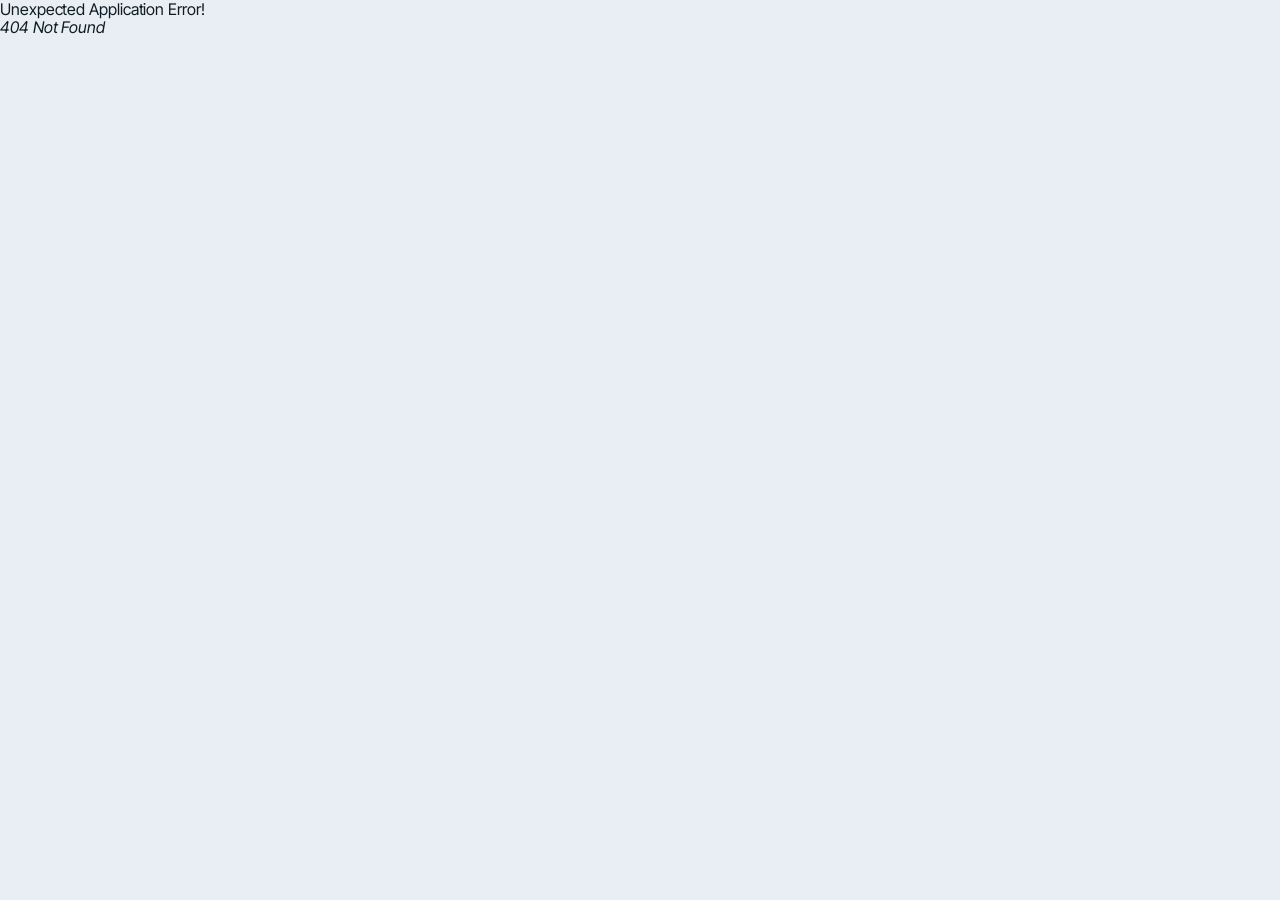
==== index.html @ 85f93913 "deploy: ffa6165eda4ad480bfbca660528a3c4649304b9e" ====
<!doctype html>
<html lang="en">
  <head>
    <meta charset="UTF-8" />
    <meta name="viewport" content="width=device-width, initial-scale=1.0" />
    <link rel="icon" type="image/png" href="/logo-mark.png" />
    <title>Айк'Брут — Miniature Schnauzer Kennel</title>
    <link rel="preconnect" href="https://fonts.googleapis.com" />
    <link rel="preconnect" href="https://fonts.gstatic.com" crossorigin />
    <link
      href="https://fonts.googleapis.com/css2?family=Fraunces:ital,opsz,wght@0,9..144,400;0,9..144,500;0,9..144,600;0,9..144,700;1,9..144,400;1,9..144,500&family=Inter+Tight:wght@300;400;500;600;700&family=JetBrains+Mono:wght@400;500&display=swap"
      rel="stylesheet"
    />
    <script>
      // Restore path from GitHub Pages 404 redirect
      var r = new URLSearchParams(window.location.search).get('r')
      if (r) window.history.replaceState(null, '', r)
    </script>
    <script type="module" crossorigin src="/assets/index-BwVFyBFy.js"></script>
    <link rel="stylesheet" crossorigin href="/assets/index-DZxSz7o3.css">
  </head>
  <body>
    <div id="root"></div>
  </body>
</html>
---- assets/index-DZxSz7o3.css ----
*,*:before,*:after{box-sizing:border-box}html{line-height:1.15;-webkit-text-size-adjust:100%}html,body{margin:0;padding:0;overflow-x:hidden}body{min-height:100vh}h1,h2,h3,h4,h5,h6{margin:0;font-size:inherit;font-weight:inherit}p,blockquote,figure{margin:0}address{font-style:inherit}abbr[title]{text-decoration:underline dotted;cursor:help}b,strong{font-weight:bolder}code,kbd,samp,pre{font-family:inherit;font-size:1em}small{font-size:80%}sub,sup{font-size:75%;line-height:0;position:relative;vertical-align:baseline}sub{bottom:-.25em}sup{top:-.5em}a{color:inherit;text-decoration:none;background-color:transparent}img,svg,video,canvas,audio,iframe,embed,object{display:block;max-width:100%}img,video{height:auto}ul,ol{list-style:none;margin:0;padding:0}dl,dd,dt{margin:0}table{border-collapse:collapse;border-spacing:0}th{font-weight:inherit;text-align:left}td,th{padding:0}button,input,optgroup,select,textarea{font:inherit;color:inherit;margin:0}button,select{text-transform:none}button{background:none;border:0;padding:0;cursor:pointer;-webkit-appearance:button}button::-moz-focus-inner,[type=button]::-moz-focus-inner,[type=reset]::-moz-focus-inner,[type=submit]::-moz-focus-inner{border-style:none;padding:0}input,textarea{background:none;border:0;outline:0}textarea{resize:vertical}fieldset{border:0;margin:0;padding:0}legend{padding:0}[type=number]::-webkit-inner-spin-button,[type=number]::-webkit-outer-spin-button{height:auto}[type=search]{-webkit-appearance:textfield;outline-offset:-2px}[type=search]::-webkit-search-decoration{-webkit-appearance:none}::-webkit-file-upload-button{-webkit-appearance:button;font:inherit}summary{display:list-item;cursor:pointer}details{display:block}[hidden]{display:none}hr{box-sizing:content-box;height:0;overflow:visible;border:0;border-top:1px solid;margin:0}pre{overflow:auto}::selection{background:var(--accent, #2A6FDB);color:#fff}:root{--bone: #E8EEF3;--paper: #EFF3F7;--paper-2: #D5DDE5;--card: #FFFFFF;--ink: #0F1B26;--ink-2: #475569;--ink-3: #94A3B8;--accent: #2A6FDB;--accent-deep: #1B4FA0;--accent-light: #5B95E8;--brass: #0E7C8A;--brass-light: #5BB5BF;--nav-bg: #0F1B26;--nav-fg: #E8EEF3;--rule: rgba(15, 27, 38, .16);--rule-strong: rgba(15, 27, 38, .32);--shadow: 0 4px 20px rgba(15, 27, 38, .1);--shadow-lg: 0 12px 40px rgba(15, 27, 38, .18);--stripe-a: #D5DDE5;--stripe-b: #E8EEF3;--font-serif: "Fraunces", Georgia, serif;--font-body: "Inter Tight", system-ui, sans-serif;--font-mono: "JetBrains Mono", "Courier New", monospace;--container-max: 1440px;--gutter: 48px;--radius: 5px;--radius-pill: 999px}@media(max-width:1100px){:root{--gutter: 28px}}@media(max-width:720px){:root{--gutter: 22px}}body{background:var(--bone);color:var(--ink);font-family:var(--font-body);-webkit-font-smoothing:antialiased;letter-spacing:-.005em}#root{min-height:100vh;display:flex;flex-direction:column}.app{display:flex;flex-direction:column;min-height:100vh}.container{max-width:var(--container-max);margin:0 auto;padding:0 var(--gutter)}.container--pad{padding-top:64px;padding-bottom:96px}.view-fade{animation:fade .38s cubic-bezier(.2,.8,.2,1) both;flex:1}@keyframes fade{0%{opacity:0;transform:translateY(8px)}to{opacity:1;transform:none}}.serif{font-family:var(--font-serif);font-variation-settings:"SOFT" 100}.mono{font-family:var(--font-mono)}.kicker{font-size:11px;letter-spacing:.08em;color:var(--ink-2);text-transform:uppercase;font-family:var(--font-mono)}.kicker--light{color:var(--brass-light)}.h3{font-size:22px;font-weight:600;letter-spacing:-.01em;margin:32px 0 10px;font-family:var(--font-serif)}.stripes{position:relative;width:100%;overflow:hidden;background:var(--stripe-b)}.stripes svg{display:block}.stripe-fg{fill:var(--stripe-a)}.stripes--rust .stripe-fg{fill:color-mix(in oklab,var(--accent) 35%,var(--stripe-a))}.stripes--ochre .stripe-fg{fill:color-mix(in oklab,var(--brass) 40%,var(--stripe-a))}.stripes--moss .stripe-fg{fill:color-mix(in oklab,#6F7A45 30%,var(--stripe-a))}.stripes--umber .stripe-fg{fill:color-mix(in oklab,#5A3B26 40%,var(--stripe-a))}.stripes__tag{position:absolute;left:14px;bottom:12px;font-size:10px;letter-spacing:.08em;font-family:var(--font-mono);color:var(--ink-2);background:#ffffffbf;padding:5px 9px;border-radius:2px}.wm{display:inline-flex;align-items:center;gap:14px;color:inherit}.wm__icon{width:44px;height:44px;object-fit:contain;transition:transform .32s cubic-bezier(.2,.8,.2,1);filter:brightness(0) invert(1)}.wm:hover .wm__icon{transform:rotate(-5deg)}.wm__stack{display:flex;flex-direction:column;gap:2px}.wm__name{font-size:22px;font-weight:600;letter-spacing:-.02em;line-height:1;font-family:var(--font-serif);font-variation-settings:"SOFT" 100}.wm__apos{color:var(--accent-light);padding:0 1px}.wm__sub{font-size:9.5px;letter-spacing:.16em;text-transform:uppercase;color:var(--brass-light);opacity:.85;font-family:var(--font-mono)}.wm--footer .wm__name{font-size:32px}.wm--footer .wm__icon{width:60px;height:60px}.wm--footer .wm__sub{font-size:11px}.nav{position:sticky;top:0;z-index:50;background:var(--nav-bg);color:var(--nav-fg);box-shadow:0 4px 24px #0000002e}.nav__inner{max-width:var(--container-max);margin:0 auto;padding:14px var(--gutter);display:flex;align-items:center;justify-content:space-between;gap:32px}.nav__brand{display:flex;align-items:center;cursor:pointer}.nav__links{display:flex;align-items:center;gap:4px}.nav__link{position:relative;padding:10px 18px;font-size:13px;font-weight:500;letter-spacing:.12em;text-transform:uppercase;color:#e8eef3a6;border-radius:4px;transition:all .2s ease}.nav__link:hover{color:var(--brass-light);background:#e8eef30f}.nav__link.is-active{color:var(--accent-light);background:#2a6fdb2e}.lang-toggle{padding:8px 14px;margin-left:8px;font-size:11px;font-weight:600;letter-spacing:.14em;text-transform:uppercase;color:#e8eef38c;border:1px solid rgba(232,238,243,.18);border-radius:4px;transition:all .2s ease}.lang-toggle:hover{color:var(--bone);border-color:#e8eef366;background:#e8eef30f}.nav__burger{display:none;flex-direction:column;justify-content:center;align-items:center;gap:5px;width:40px;height:40px;padding:0;background:transparent;border:none;cursor:pointer;flex-shrink:0}.nav__burger span{display:block;width:22px;height:2px;background:var(--bone);border-radius:2px;transition:transform .25s ease,opacity .25s ease}.nav--open .nav__burger span:nth-child(1){transform:translateY(7px) rotate(45deg)}.nav--open .nav__burger span:nth-child(2){opacity:0}.nav--open .nav__burger span:nth-child(3){transform:translateY(-7px) rotate(-45deg)}.nav__drawer{position:fixed;top:0;left:0;right:0;bottom:0;background:var(--nav-bg);display:flex;flex-direction:column;padding:80px var(--gutter) 40px;z-index:49;transform:translate(100%);transition:transform .28s cubic-bezier(.4,0,.2,1);overflow-y:auto;pointer-events:none}.nav--open .nav__drawer{transform:translate(0);pointer-events:auto}.nav__drawer nav{display:flex;flex-direction:column;gap:4px}.nav__drawer-link{display:block;padding:16px 0;font-size:22px;font-weight:600;letter-spacing:.06em;text-transform:uppercase;color:#e8eef3a6;border-bottom:1px solid rgba(232,238,243,.08);transition:color .18s ease}.nav__drawer-link:hover,.nav__drawer-link.is-active{color:var(--accent-light)}.nav__drawer-foot{margin-top:32px}.nav__drawer-foot .lang-toggle{margin-left:0}.nav__backdrop{position:fixed;top:0;right:0;bottom:0;left:0;z-index:48;background:#0006;-webkit-backdrop-filter:blur(2px);backdrop-filter:blur(2px)}.btn{display:inline-flex;align-items:center;gap:10px;padding:14px 22px;font-size:14px;font-weight:500;border-radius:4px;transition:all .22s ease}.btn--primary{background:var(--accent);color:#fff;box-shadow:0 4px 16px #2a6fdb47}.btn--primary:hover{background:var(--accent-deep);transform:translateY(-2px);box-shadow:0 8px 24px #2a6fdb5c}.btn--ghost{border:1.5px solid var(--rule-strong);color:var(--ink)}.btn--ghost:hover{border-color:var(--ink);background:#0f1b260a}.btn--cream{background:var(--bone);color:var(--ink)}.btn--cream:hover{background:var(--paper);transform:translateY(-2px)}.btn--lg{padding:17px 28px;font-size:15px}.btn--sm{padding:10px 16px;font-size:13px}.btn__arr{transition:transform .24s cubic-bezier(.2,.8,.2,1)}.btn:hover .btn__arr{transform:translate(4px)}.chip{display:inline-flex;align-items:center;padding:4px 10px;font-size:10.5px;font-weight:500;letter-spacing:.06em;text-transform:uppercase;border-radius:999px;background:#0f1b260f;color:var(--ink-2);border:1px solid var(--rule);font-family:var(--font-mono)}.chip--gold{background:#b487281f;color:#7a5c10;border-color:#b4872847}.chip--lg{padding:6px 14px;font-size:11px}.badge{display:inline-flex;align-items:center;gap:8px;padding:6px 14px;font-size:11px;letter-spacing:.12em;text-transform:uppercase;font-weight:600;border-radius:999px;font-family:var(--font-mono)}.badge--accent{background:var(--accent);color:#fff}.badge__dot{width:6px;height:6px;border-radius:999px;background:#ffffffd9}.link-arrow{display:inline-flex;align-items:center;gap:8px;font-size:12px;letter-spacing:.1em;text-transform:uppercase;color:var(--accent);border-bottom:1px solid var(--accent);padding-bottom:2px;font-family:var(--font-mono);transition:gap .24s cubic-bezier(.2,.8,.2,1)}.link-arrow:hover{gap:12px}.card{background:var(--card);border:1px solid var(--rule);border-radius:6px;padding:24px 26px;box-shadow:var(--shadow)}.card--inset{background:var(--paper-2);border:0;box-shadow:none}.card--accent{background:var(--accent);color:#fff;border:0}.card--accent .card__h{color:#fff}.card__h{font-size:14px;letter-spacing:.04em;margin:0 0 16px;font-weight:600;font-family:var(--font-serif)}.card__p{margin:0 0 16px;font-size:14px;line-height:1.6;opacity:.88}.dl{display:flex;flex-direction:column}.dl>div{display:flex;justify-content:space-between;padding:9px 0;border-bottom:1px solid var(--rule);font-size:13px}.dl>div:last-child{border-bottom:0;padding-bottom:0}.dl dt{color:var(--ink-2);font-family:var(--font-mono);letter-spacing:.04em;font-size:11px;text-transform:uppercase}.dl dd{margin:0;font-weight:500;color:var(--ink)}.dl dd.ok{color:#3d6b3f}.bare{list-style:none;padding:0;margin:0;display:flex;flex-direction:column;gap:10px;font-size:14px}.bare a:hover{color:var(--accent-light)}.bare li strong{font-family:var(--font-serif);font-weight:600;font-size:16px}.page__header{background:var(--ink);color:var(--bone);padding:56px var(--gutter)}.page__header-inner{max-width:var(--container-max);margin:0 auto}.page__title{margin:14px 0 8px;font-size:clamp(40px,5.6vw,80px);line-height:1;letter-spacing:-.025em;font-weight:500;max-width:18ch;font-family:var(--font-serif);font-variation-settings:"SOFT" 100}.page__sub{margin:0;font-size:15px;color:#e8eef3ad;max-width:60ch}.section{padding:72px var(--gutter);max-width:var(--container-max);margin:0 auto}.section--paper{background:var(--paper);max-width:100%}.section--paper .section__inner{max-width:var(--container-max);margin:0 auto}.section__head{display:flex;align-items:flex-end;justify-content:space-between;gap:24px;margin-bottom:40px;flex-wrap:wrap}.section__title{margin:8px 0 0;font-size:clamp(32px,3.6vw,52px);letter-spacing:-.02em;line-height:1.05;font-weight:500;font-family:var(--font-serif);font-variation-settings:"SOFT" 100}.hero{padding:72px var(--gutter) 96px;max-width:var(--container-max);margin:0 auto}.hero__grid{display:grid;grid-template-columns:1.2fr 1fr;gap:72px;align-items:center}.hero__title{font-size:clamp(40px,5.4vw,84px);line-height:1.02;letter-spacing:-.025em;font-weight:500;margin:24px 0 28px;text-wrap:pretty;font-family:var(--font-serif);font-variation-settings:"SOFT" 100}.hero__title em{font-style:italic;color:var(--accent)}.hero__lede{font-size:18px;line-height:1.6;color:var(--ink-2);max-width:56ch;margin:0 0 32px}.hero__cta{display:flex;gap:12px;margin-bottom:56px;flex-wrap:wrap}.hero__stats{display:grid;grid-template-columns:repeat(4,1fr);padding-top:32px;border-top:1px solid var(--rule)}.hstat{padding:0 16px;border-left:1px solid var(--rule)}.hstat:first-child{border-left:0;padding-left:0}.hstat__n{font-size:44px;font-weight:600;line-height:1;letter-spacing:-.03em;color:var(--accent);font-family:var(--font-serif)}.hstat__l{font-size:10px;letter-spacing:.12em;text-transform:uppercase;color:var(--ink-2);margin-top:8px;font-family:var(--font-mono)}.hero__pic{position:relative}.hero__pic .stripes{border-radius:4px;box-shadow:var(--shadow-lg)}.hero__badge{position:absolute;right:-16px;bottom:32px;background:var(--ink);color:var(--bone);padding:22px 26px;border-radius:4px;box-shadow:var(--shadow-lg);display:flex;align-items:baseline;gap:14px}.hero__badge-n{font-size:56px;line-height:.9;font-weight:600;color:var(--accent-light);letter-spacing:-.04em;font-family:var(--font-serif)}.hero__badge-l{font-size:10px;letter-spacing:.16em;text-transform:uppercase;line-height:1.3;font-family:var(--font-mono)}.dogs-grid{display:grid;grid-template-columns:repeat(4,1fr);gap:24px}.dogs-grid--full{gap:28px}.dogcard{background:var(--card);border:1px solid var(--rule);border-radius:6px;overflow:hidden;cursor:pointer;outline:none;box-shadow:var(--shadow);transition:transform .32s cubic-bezier(.2,.8,.2,1),box-shadow .32s ease,border-color .22s ease;display:flex;flex-direction:column}.dogcard:hover,.dogcard:focus{transform:translateY(-6px);box-shadow:var(--shadow-lg);border-color:var(--accent)}.dogcard__pic{position:relative}.dogcard__role{position:absolute;left:12px;top:12px;padding:4px 10px;font-size:10px;letter-spacing:.1em;text-transform:uppercase;background:#0f1b26c7;color:var(--bone);border-radius:2px;-webkit-backdrop-filter:blur(4px);backdrop-filter:blur(4px);font-family:var(--font-mono)}.dogcard__body{padding:18px 20px 20px;display:flex;flex-direction:column;gap:8px}.dogcard__name{margin:0;font-size:19px;font-weight:600;letter-spacing:-.015em;line-height:1.2;font-family:var(--font-serif)}.dogcard__meta{font-size:11px;letter-spacing:.06em;color:var(--ink-2);display:flex;gap:6px;flex-wrap:wrap;font-family:var(--font-mono)}.dogcard__titles{display:flex;gap:6px;flex-wrap:wrap;margin-top:4px}.dogcard__note{margin:8px 0 0;font-size:13px;line-height:1.55;color:var(--ink-2)}.dogcard__reg{font-size:10px;color:var(--ink-3);letter-spacing:.04em}.dogcard__badge{position:absolute;right:10px;bottom:10px;padding:4px 8px;font-size:9px;letter-spacing:.1em;text-transform:uppercase;border-radius:2px;font-family:var(--font-mono);font-weight:600}.dogcard__badge--veteran{background:#b487282e;color:#7a5c10}.dogcard__badge--memory{background:#0f1b268c;color:var(--bone)}.dogcard--veteran{opacity:.82}.dogcard--veteran:hover,.dogcard--veteran:focus{opacity:1}.dogcard--memory{filter:grayscale(1);opacity:.65}.dogcard--memory:hover,.dogcard--memory:focus{opacity:.9}.status{position:absolute;right:12px;top:12px;padding:5px 10px;font-size:10px;letter-spacing:.08em;text-transform:uppercase;border-radius:2px;font-family:var(--font-mono);-webkit-backdrop-filter:blur(4px);backdrop-filter:blur(4px)}.status--open{background:#3d6b3feb;color:#fff}.status--hold{background:#b48728eb;color:var(--ink)}.status--kept{background:#0f1b26c7;color:var(--bone)}.split{display:grid;grid-template-columns:1fr 1.2fr;gap:64px;align-items:start}.split__title{margin:16px 0 0;font-size:clamp(36px,4.2vw,64px);letter-spacing:-.025em;line-height:1.02;font-weight:500;max-width:12ch;font-family:var(--font-serif);font-variation-settings:"SOFT" 100}.split__title em{font-style:italic;color:var(--accent)}.split__p{font-size:17px;line-height:1.65;margin:0 0 18px;max-width:56ch}.news-grid{display:grid;grid-template-columns:repeat(3,1fr);gap:24px}.newscard{background:var(--card);border:1px solid var(--rule);border-radius:6px;overflow:hidden;cursor:pointer;box-shadow:var(--shadow);transition:transform .32s cubic-bezier(.2,.8,.2,1),box-shadow .32s ease,border-color .22s ease;outline:none}.newscard:hover,.newscard:focus{transform:translateY(-4px);box-shadow:var(--shadow-lg);border-color:var(--accent)}.newscard__body{padding:22px 24px 24px}.newscard__head{display:flex;gap:8px;align-items:center;font-size:11px;letter-spacing:.06em;color:var(--ink-2);margin-bottom:10px;font-family:var(--font-mono)}.newscard__tag{color:var(--accent);font-weight:600}.newscard__title{margin:0 0 8px;font-size:20px;line-height:1.25;letter-spacing:-.012em;font-weight:500;font-family:var(--font-serif)}.newscard__body-p{margin:0;font-size:14px;line-height:1.6;color:var(--ink-2)}.cta{background:var(--ink);color:var(--bone);padding:96px var(--gutter)}.cta__inner{max-width:760px}.cta__title{margin:12px 0 20px;font-size:clamp(40px,5vw,72px);letter-spacing:-.025em;font-weight:500;line-height:1;font-family:var(--font-serif);font-variation-settings:"SOFT" 100}.cta__p{margin:0 0 32px;font-size:18px;line-height:1.6;color:#e8eef3c7;max-width:60ch}.page__body{display:grid;grid-template-columns:1.5fr 1fr;gap:80px}.page__col p{font-size:16px;line-height:1.7;margin:0 0 16px}.page__col .lede{font-size:21px;line-height:1.5;margin-bottom:28px;color:var(--ink)}.page__aside{position:sticky;top:110px;align-self:flex-start;display:flex;flex-direction:column;gap:20px}.filters{background:var(--paper);border-bottom:1px solid var(--rule)}.filters__inner{max-width:var(--container-max);margin:0 auto;padding:22px var(--gutter);display:flex;gap:8px;flex-wrap:wrap}.fchip{padding:8px 16px;font-size:11px;letter-spacing:.08em;text-transform:uppercase;border:1.5px solid var(--rule);border-radius:999px;background:var(--card);color:var(--ink-2);transition:all .2s ease;font-family:var(--font-mono)}.fchip:hover{border-color:var(--ink-3);color:var(--ink)}.fchip.is-on{background:var(--accent);color:#fff;border-color:var(--accent)}.profile-hero{background:var(--ink);color:var(--bone);padding:56px var(--gutter) 48px;position:relative;overflow:hidden}.profile-hero:before{content:"";position:absolute;top:0;right:0;bottom:0;left:0;background:linear-gradient(135deg,rgba(42,111,219,.18),transparent 60%);pointer-events:none}.profile-hero__inner{position:relative;max-width:var(--container-max);margin:0 auto}.back{display:inline-flex;align-items:center;gap:8px;font-size:12px;letter-spacing:.06em;color:#e8eef3b3;padding:8px 14px;border:1px solid rgba(232,238,243,.2);border-radius:999px;margin-bottom:32px;transition:all .2s ease;font-family:var(--font-mono)}.back:hover{color:var(--brass-light);border-color:var(--brass-light);background:#e8eef30f}.profile-top{display:grid;grid-template-columns:280px 1fr;gap:48px;align-items:flex-start}.profile-photo{position:relative;border-radius:6px;overflow:hidden;border:3px solid var(--accent);box-shadow:var(--shadow-lg)}.profile-callsign{font-size:12px;letter-spacing:.08em;color:var(--brass-light);font-style:italic;font-family:var(--font-mono)}.profile-name{font-size:clamp(40px,5.4vw,72px);margin:8px 0 16px;line-height:1;letter-spacing:-.025em;font-weight:600;font-family:var(--font-serif);font-variation-settings:"SOFT" 100}.profile-line{display:flex;gap:8px;font-size:12px;letter-spacing:.06em;color:#e8eef3b3;margin-bottom:6px;flex-wrap:wrap;font-family:var(--font-mono)}.profile-chips{display:flex;gap:8px;flex-wrap:wrap;margin-top:22px}.profile-chips .chip--gold{background:#5b95e829;color:var(--accent-light);border-color:#5b95e866}.tabs{background:var(--paper);border-bottom:2px solid var(--rule)}.tabs__inner{max-width:var(--container-max);margin:0 auto;display:flex;padding:0 var(--gutter);overflow-x:auto;overflow-y:hidden}.tab{padding:18px 24px;font-size:12px;letter-spacing:.1em;text-transform:uppercase;color:var(--ink-2);border-bottom:2.5px solid transparent;margin-bottom:-2px;transition:all .2s ease;white-space:nowrap;font-family:var(--font-mono)}.tab:hover{color:var(--ink)}.tab.is-on{color:var(--accent);border-bottom-color:var(--accent)}.photos{display:grid;grid-template-columns:repeat(4,1fr);gap:14px}.photos__thumb{border-radius:4px;overflow:hidden;cursor:pointer;transition:transform .22s ease}.photos__thumb:hover{transform:scale(1.02)}.photos__main{grid-column:span 2;grid-row:span 2}.lightbox{position:fixed;top:0;right:0;bottom:0;left:0;z-index:200;background:#0f1b26eb;display:flex;align-items:center;justify-content:center;animation:fade .2s ease both}.lightbox__img{position:relative;max-width:min(860px,90vw);width:100%}.lightbox__close{position:fixed;top:24px;right:28px;color:#e8eef3b3;font-size:28px;line-height:1;transition:color .15s}.lightbox__close:hover{color:var(--bone)}.lightbox__nav{position:fixed;top:50%;transform:translateY(-50%);color:#e8eef399;font-size:28px;padding:16px 20px;transition:color .15s}.lightbox__nav:hover{color:var(--bone)}.lightbox__nav--prev{left:8px}.lightbox__nav--next{right:8px}.desc{display:grid;grid-template-columns:1fr 340px;gap:48px;align-items:flex-start}.desc__text p{font-size:16px;line-height:1.75;margin:0 0 8px}.desc__side{display:flex;flex-direction:column;gap:18px;position:sticky;top:110px}.ach{display:flex;flex-wrap:wrap;gap:10px}.ach__badge{position:relative;padding:9px 16px;border:1.5px solid var(--rule-strong);border-radius:var(--radius);font-family:var(--font-mono);font-size:12px;font-weight:600;letter-spacing:.1em;text-transform:uppercase;cursor:default;transition:border-color .15s}.ach__badge:hover{border-color:var(--ink)}.ach__badge:hover .ach__tip{opacity:1}.ach__tip{position:absolute;bottom:calc(100% + 8px);left:50%;transform:translate(-50%);background:var(--ink);color:var(--bone);font-size:11px;font-weight:400;letter-spacing:.04em;text-transform:none;white-space:nowrap;padding:6px 12px;border-radius:3px;opacity:0;pointer-events:none;transition:opacity .15s}.ach__tip:after{content:"";position:absolute;top:100%;left:50%;transform:translate(-50%);border:5px solid transparent;border-top-color:var(--ink)}.bracket{display:grid;grid-template-columns:minmax(220px,1.1fr) 56px minmax(220px,1.1fr) 56px minmax(220px,1.1fr);grid-template-rows:22px repeat(4,100px);column-gap:0;row-gap:0;overflow-x:auto;margin-top:24px}.bracket__col-l{font-size:10px;letter-spacing:.14em;text-transform:uppercase;color:var(--ink-3);font-family:var(--font-mono);align-self:end;padding-bottom:6px}.bracket__svg{width:100%;height:100%;color:var(--rule-strong);display:block;overflow:visible}.bnode{background:var(--card);border:1px solid var(--rule);border-radius:8px;padding:14px 18px;min-height:78px;display:flex;flex-direction:column;justify-content:center;box-shadow:var(--shadow);min-width:0;transition:transform .22s ease,border-color .22s ease,box-shadow .22s ease}.bnode:hover{border-color:var(--accent);transform:translateY(-2px);box-shadow:var(--shadow-lg);position:relative;z-index:2}.bnode--self{background:var(--accent);border-color:var(--accent);color:#fff;min-height:88px}.bnode--self:hover{background:var(--accent-deep);border-color:var(--accent-deep)}.bnode--sm{min-height:70px;padding:12px 16px}.bnode--link{cursor:pointer;text-decoration:none;color:inherit}.bnode__role{font-size:9.5px;letter-spacing:.12em;text-transform:uppercase;color:var(--accent);font-family:var(--font-mono);margin-bottom:4px}.bnode--self .bnode__role{color:#ffffffc7}.bnode__name{font-family:var(--font-serif);font-size:15px;font-weight:600;line-height:1.25;letter-spacing:-.005em;margin:0;overflow:hidden;text-overflow:ellipsis;white-space:nowrap;min-width:0}.bnode__meta{font-family:var(--font-mono);font-size:11px;color:var(--ink-2);letter-spacing:.04em;margin:4px 0 0;overflow:hidden;text-overflow:ellipsis;white-space:nowrap;min-width:0}.bnode--self .bnode__meta{color:#ffffffa6}.bracket-mobile{display:none;flex-direction:column;gap:10px;margin-top:24px}.bracket-mobile__indent{display:flex;flex-direction:column;gap:10px;padding-left:20px;border-left:2px solid var(--rule);margin:10px 0 0 20px}.litters{display:grid;grid-template-columns:repeat(3,1fr);gap:18px;margin-top:16px}.litter{background:var(--card);border:1px solid var(--rule);border-radius:6px;padding:22px 24px;box-shadow:var(--shadow);transition:all .22s ease}.litter:hover{border-color:var(--accent);transform:translateY(-3px)}.litter h4{margin:6px 0 8px;font-size:18px;font-weight:600;font-family:var(--font-serif)}.litter__meta{display:flex;gap:8px;font-size:11px;color:var(--ink-2);margin-bottom:12px;letter-spacing:.04em;font-family:var(--font-mono)}.litter__status{font-size:12px;color:var(--accent);font-weight:500}.litter-meta{font-size:12px;letter-spacing:.06em;color:var(--ink-2);padding:8px 14px;background:var(--paper-2);border-radius:999px;font-family:var(--font-mono)}.planned{margin-top:88px;padding-top:56px;border-top:1px solid var(--rule)}.planned__grid{display:grid;grid-template-columns:repeat(3,1fr);gap:18px;margin-top:32px}.planned__card{display:flex;flex-direction:column;gap:10px}.planned__t{margin:4px 0;font-size:22px;font-weight:600;font-family:var(--font-serif)}.planned__meta{display:flex;gap:8px;font-size:12px;color:var(--ink-2);letter-spacing:.04em;font-family:var(--font-mono)}.news-list{display:grid;grid-template-columns:1fr 320px;gap:48px;align-items:flex-start}.news-list__main{display:flex;flex-direction:column;gap:24px}.entry{display:grid;grid-template-columns:280px 1fr;gap:28px;background:var(--card);border:1px solid var(--rule);border-radius:6px;overflow:hidden;cursor:pointer;box-shadow:var(--shadow);transition:all .32s cubic-bezier(.2,.8,.2,1);outline:none}.entry:hover,.entry:focus{transform:translateY(-3px);box-shadow:var(--shadow-lg);border-color:var(--accent)}.entry__pic{height:100%}.entry__pic .stripes{height:100%;min-height:180px}.entry__body{padding:24px 28px 24px 0;display:flex;flex-direction:column;gap:10px}.entry__meta{display:flex;gap:8px;font-size:11px;letter-spacing:.06em;color:var(--ink-2);font-family:var(--font-mono)}.entry__tag{color:var(--accent);font-weight:600}.entry__title{margin:0;font-size:clamp(22px,2.4vw,30px);letter-spacing:-.015em;line-height:1.18;font-weight:500;font-family:var(--font-serif)}.entry__p{margin:0;font-size:14px;line-height:1.6;color:var(--ink-2);max-width:60ch}.entry__more{font-size:11px;letter-spacing:.08em;color:var(--accent);margin-top:4px;display:inline-flex;gap:6px;font-family:var(--font-mono)}.entry__more span{transition:transform .24s cubic-bezier(.2,.8,.2,1);display:inline-block}.entry:hover .entry__more span{transform:translate(4px)}.news-list__side{display:flex;flex-direction:column;gap:18px;position:sticky;top:110px}.sub{display:flex;gap:8px}.sub__in{flex:1;padding:11px 14px;background:#ffffff2e;border:1px solid rgba(255,255,255,.3);border-radius:4px;color:#fff;font-size:12px;font-family:var(--font-mono)}.sub__in::placeholder{color:#fff9}.sub__in:focus{outline:0;border-color:#fff;background:#ffffff47}.guide{list-style:none;padding:0;margin:0;max-width:920px}.step{display:grid;grid-template-columns:120px 1fr;gap:32px;padding:36px 0;border-bottom:1px solid var(--rule)}.step:last-child{border-bottom:0}.step__n{font-size:56px;font-weight:600;color:var(--accent);letter-spacing:-.02em;line-height:1;font-family:var(--font-serif)}.step__t{margin:0 0 12px;font-size:clamp(24px,2.6vw,32px);letter-spacing:-.02em;line-height:1.15;font-weight:500;font-family:var(--font-serif);font-variation-settings:"SOFT" 100}.step__p{margin:0;font-size:17px;line-height:1.65;color:var(--ink-2)}.ft{background:var(--ink);color:var(--bone)}.ft__top{max-width:var(--container-max);margin:0 auto;padding:64px var(--gutter) 48px;display:grid;grid-template-columns:2fr 1fr 1fr 1fr 1fr;gap:48px}.ft__brand{color:var(--bone)}.ft__tag{margin:16px 0 0;font-size:14px;line-height:1.6;color:#e8eef399;max-width:36ch}.ft__h{font-size:11px;letter-spacing:.12em;text-transform:uppercase;color:var(--brass-light);margin:0 0 16px;font-family:var(--font-mono)}.ft__col .bare{color:#e8eef3c7}.ft__col .bare a{transition:color .2s ease}.ft__col .bare a:hover{color:var(--accent-light)}.ft__bot{max-width:var(--container-max);margin:0 auto;padding:24px var(--gutter);border-top:1px solid rgba(232,238,243,.14);display:flex;justify-content:space-between;gap:24px;font-size:11px;letter-spacing:.08em;color:#e8eef380;font-family:var(--font-mono)}@media(max-width:900px){.bracket{display:none}.bracket-mobile{display:flex}}@media(max-width:1100px){.hero__grid{grid-template-columns:1fr;gap:40px}.hero__pic{max-width:480px}.dogs-grid,.dogs-grid--full{grid-template-columns:repeat(2,1fr)}.news-grid{grid-template-columns:1fr}.split{grid-template-columns:1fr;gap:32px}.page__body{grid-template-columns:1fr;gap:40px}.page__aside{position:static}.ft__top{grid-template-columns:1fr 1fr 1fr}.profile-top{grid-template-columns:1fr}.profile-photo{max-width:320px}.desc{grid-template-columns:1fr}.desc__side{position:static}.litters,.planned__grid{grid-template-columns:1fr 1fr}.news-list{grid-template-columns:1fr}.news-list__side{position:static}.entry{grid-template-columns:1fr}.entry__pic .stripes{aspect-ratio:16 / 9;min-height:unset}.entry__body{padding:24px}.photos{grid-template-columns:repeat(3,1fr)}}@media(max-width:720px){.nav__links{display:none}.nav__burger{display:flex}.wm__sub{display:none}.hero__title{font-size:36px}.hero__stats{grid-template-columns:1fr 1fr;gap:20px}.hstat{border-left:0;padding-left:0}.dogs-grid,.dogs-grid--full{grid-template-columns:1fr}.ft__top{grid-template-columns:1fr 1fr;padding:48px var(--gutter) 40px;gap:32px}.ft__bot{flex-wrap:wrap}.step{grid-template-columns:1fr;gap:12px}.litters,.planned__grid{grid-template-columns:1fr}.photos{grid-template-columns:repeat(2,1fr)}.photos__main{grid-column:span 2;grid-row:auto}.profile-hero{padding:32px var(--gutter) 32px}.profile-photo{max-width:100%}.profile-name{font-size:36px}.profile-line{font-size:11px}.profile-chips{gap:6px}.desc{gap:32px}.tabs__inner{-webkit-overflow-scrolling:touch}.tab{padding:14px 16px;font-size:11px}.ach__tip{display:none}}@media(max-width:480px){.ft__top{grid-template-columns:1fr;gap:32px;padding:40px var(--gutter) 32px}.ft__bot{flex-direction:column;align-items:center;text-align:center;gap:8px;padding:20px var(--gutter)}.photos{grid-template-columns:1fr}.photos__main{grid-column:span 1}.hero__title{font-size:28px}.hero__stats{grid-template-columns:1fr}}
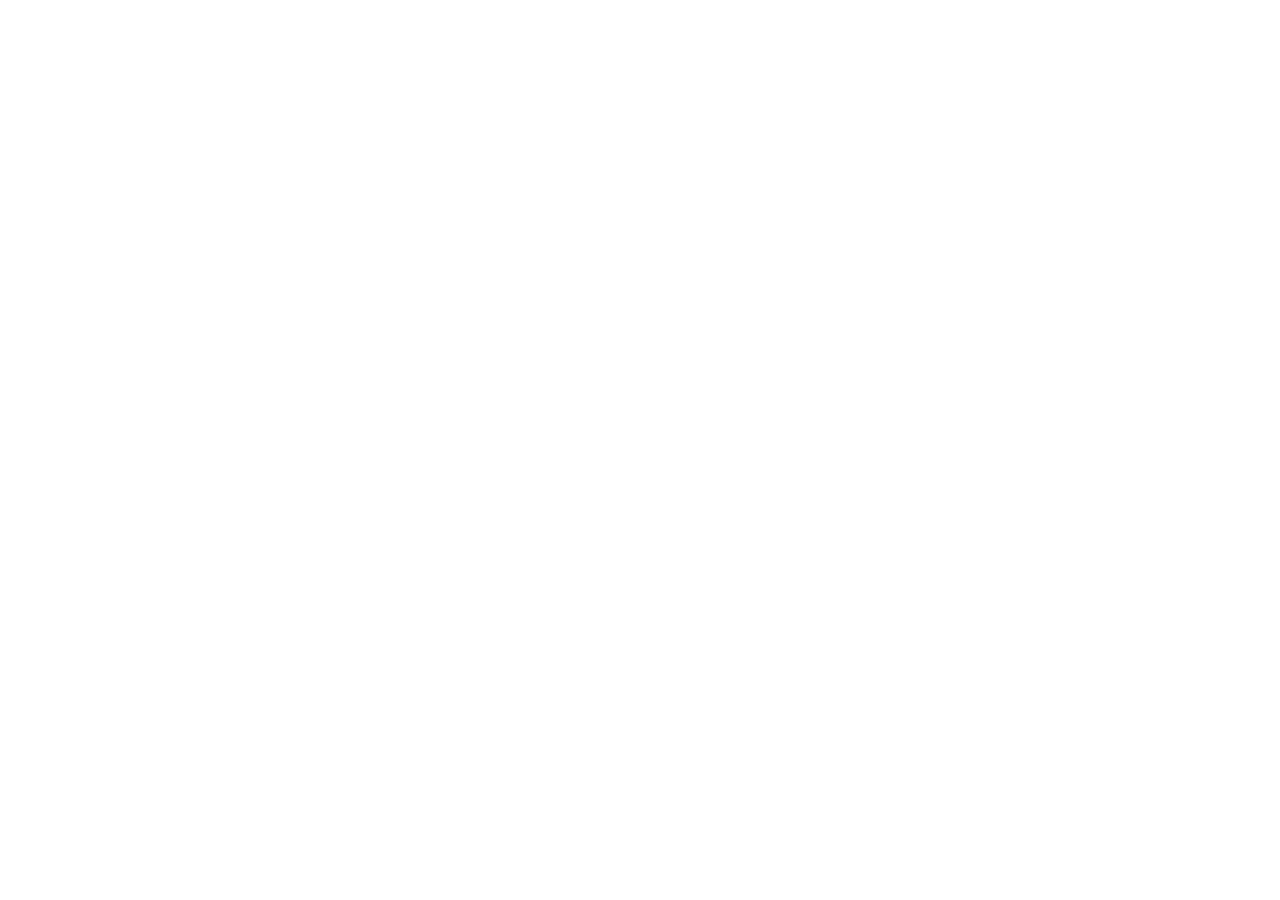
==== commit 0a1b0ce2: "deploy: d3c7180d3c717006584ef4a0adb259e07ae4f097" ====
--- a/index.html
+++ b/index.html
@@ -3,7 +3,7 @@
   <head>
     <meta charset="UTF-8" />
     <meta name="viewport" content="width=device-width, initial-scale=1.0" />
-    <link rel="icon" type="image/png" href="/logo-mark.png" />
+    <link rel="icon" type="image/png" href="/AikBrut-pages/logo-mark.png" />
     <title>Айк'Брут — Miniature Schnauzer Kennel</title>
     <link rel="preconnect" href="https://fonts.googleapis.com" />
     <link rel="preconnect" href="https://fonts.gstatic.com" crossorigin />
@@ -16,8 +16,8 @@
       var r = new URLSearchParams(window.location.search).get('r')
       if (r) window.history.replaceState(null, '', r)
     </script>
-    <script type="module" crossorigin src="/assets/index-BwVFyBFy.js"></script>
-    <link rel="stylesheet" crossorigin href="/assets/index-DZxSz7o3.css">
+    <script type="module" crossorigin src="/AikBrut-pages/assets/index-BwVFyBFy.js"></script>
+    <link rel="stylesheet" crossorigin href="/AikBrut-pages/assets/index-DZxSz7o3.css">
   </head>
   <body>
     <div id="root"></div>
